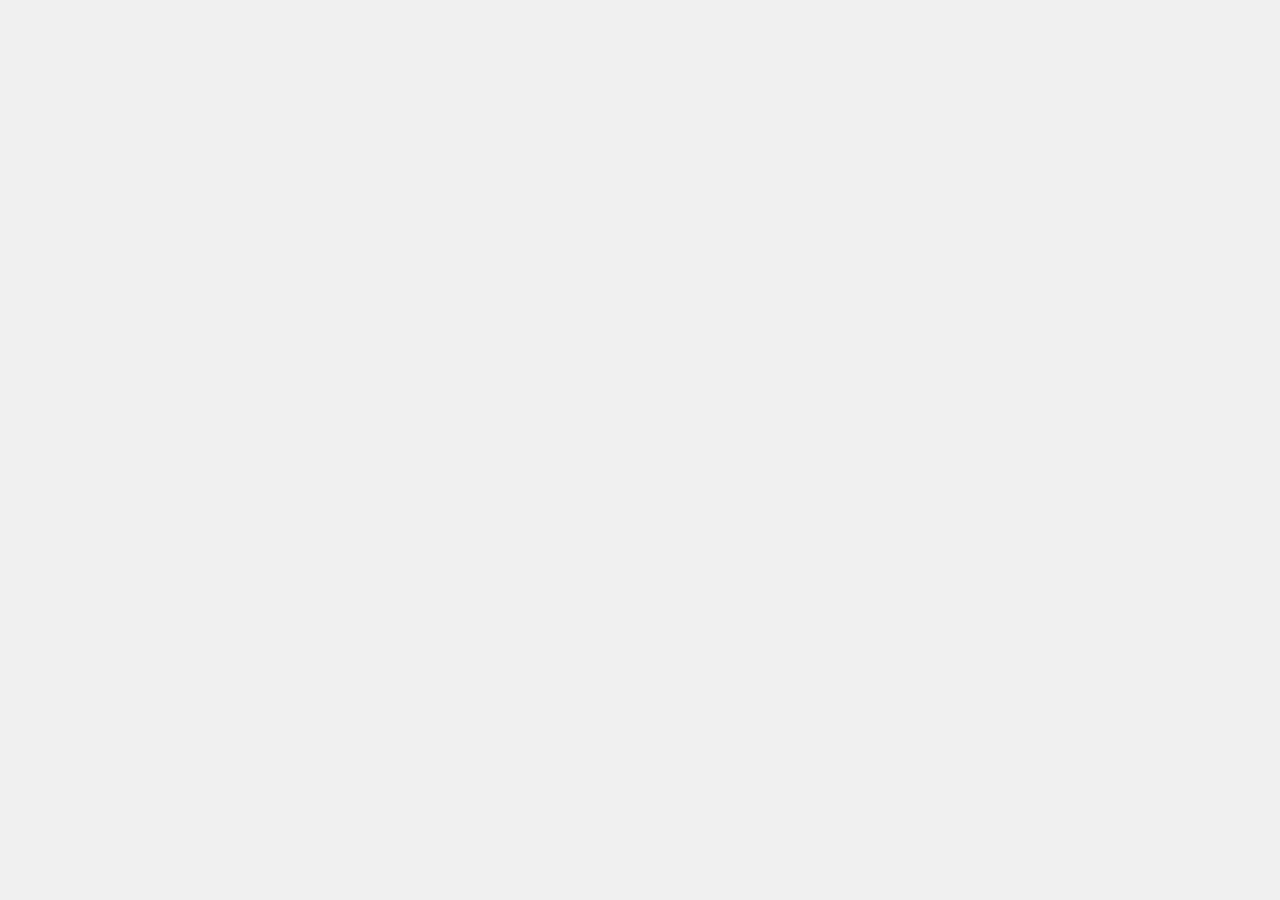
==== First_Design/index.html @ 92abc7be "Save practica-7 changes" ====
<!DOCTYPE html>
<html lang="en">
<head>
    <meta charset="UTF-8">
    <meta name="viewport" content="width=device-width, initial-scale=1.0">
    <title>First_Design</title>
    <link rel="stylesheet" href="css/style.css">
    <script src="https://cdn.jsdelivr.net/npm/p5@2.2.1/lib/p5.min.js"></script>
  
</head>
<body>
    <script src="sketch.js"></script>
</body>
</html>
---- First_Design/css/style.css ----
* {
    margin: 0;
    padding: 0;
    box-sizing: border-box;
}

body {
    display: flex;
    justify-content: center;
    align-items: center;
    min-height: 100vh;
    background: #f0f0f0;
}
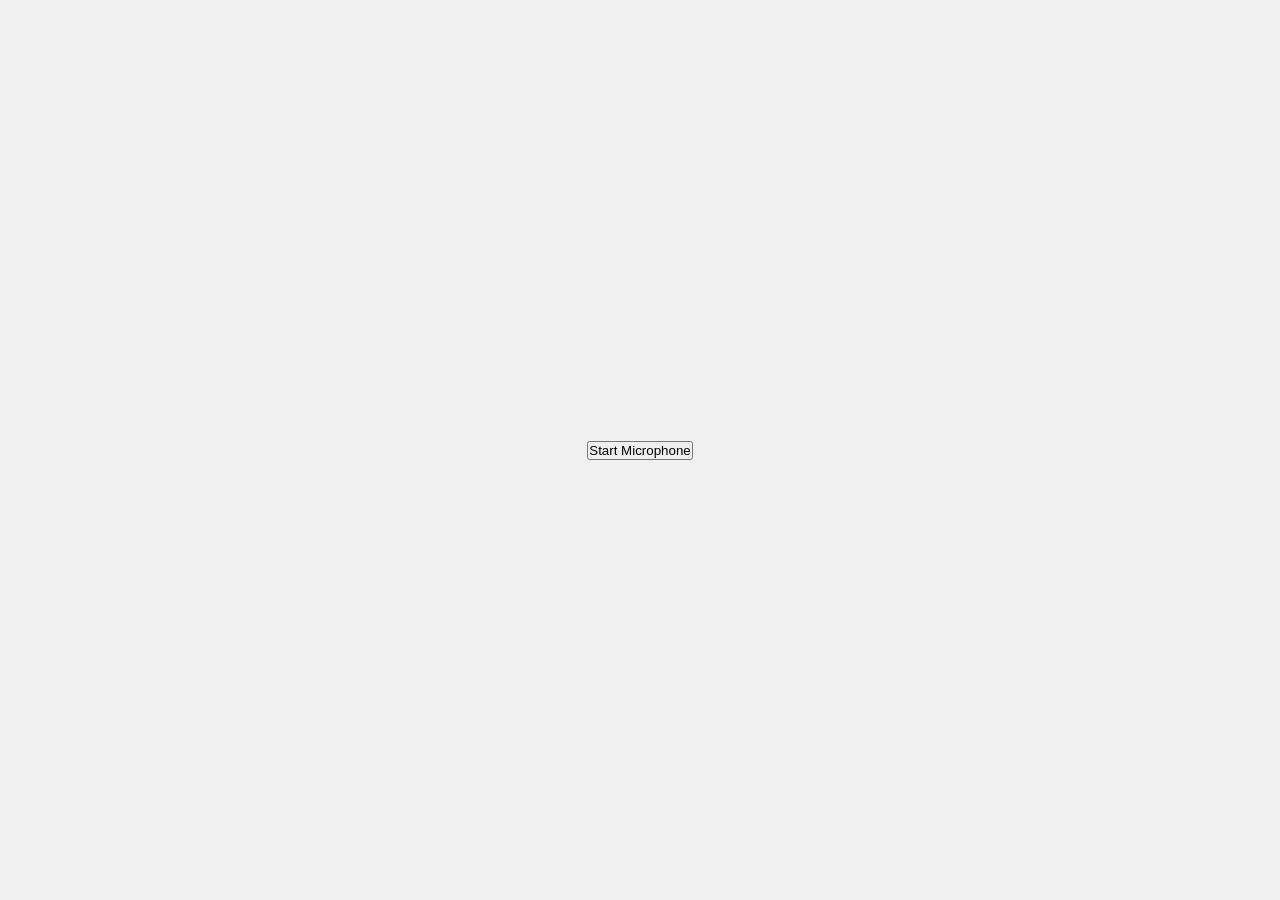
==== commit 62156239: "audio libraries added, and some changes to the sketch.js file to accomodate the new audio features." ====
--- a/First_Design/index.html
+++ b/First_Design/index.html
@@ -3,12 +3,9 @@
 <head>
     <meta charset="UTF-8">
     <meta name="viewport" content="width=device-width, initial-scale=1.0">
-    <title>First_Design</title>
     <link rel="stylesheet" href="css/style.css">
-    <script src="https://cdn.jsdelivr.net/npm/p5@2.2.1/lib/p5.min.js"></script>
-  
-</head>
-<body>
-    <script src="sketch.js"></script>
-</body>
+    <script src="lib/p5.js"></script>
+    <script src="lib/p5.sound.js"></script></head>
+<body>    <script src="sketch.js"></script>
+<button onclick="startMic()">Start Microphone</button></body>
 </html>
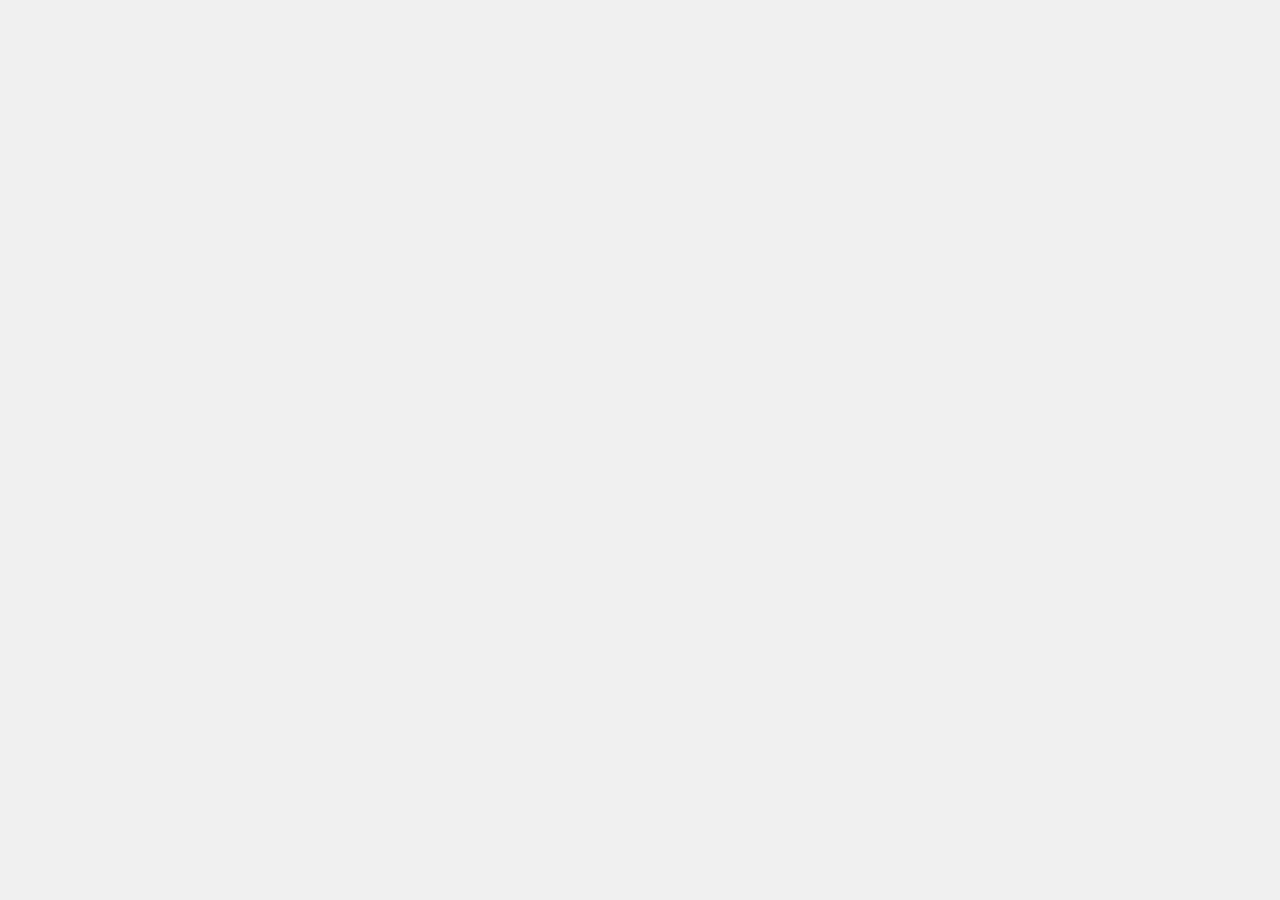
==== commit 686e3991: "This is a vibe-coded audio visualizer..." ====
--- a/First_Design/index.html
+++ b/First_Design/index.html
@@ -4,8 +4,11 @@
     <meta charset="UTF-8">
     <meta name="viewport" content="width=device-width, initial-scale=1.0">
     <link rel="stylesheet" href="css/style.css">
-    <script src="lib/p5.js"></script>
-    <script src="lib/p5.sound.js"></script></head>
-<body>    <script src="sketch.js"></script>
-<button onclick="startMic()">Start Microphone</button></body>
+    <script src="https://cdn.jsdelivr.net/npm/p5@1.7.0/lib/p5.js"></script>
+    <script src="https://cdn.jsdelivr.net/npm/p5@1.7.0/lib/addons/p5.sound.js"></script>
+    <link rel="icon" href="data:image/svg+xml,<svg xmlns='http://www.w3.org/2000/svg' viewBox='0 0 100 100'><text y='75' font-size='75'>🎵</text></svg>">
+</head>
+<body>
+    <script src="sketch.js"></script>
+</body>
 </html>
